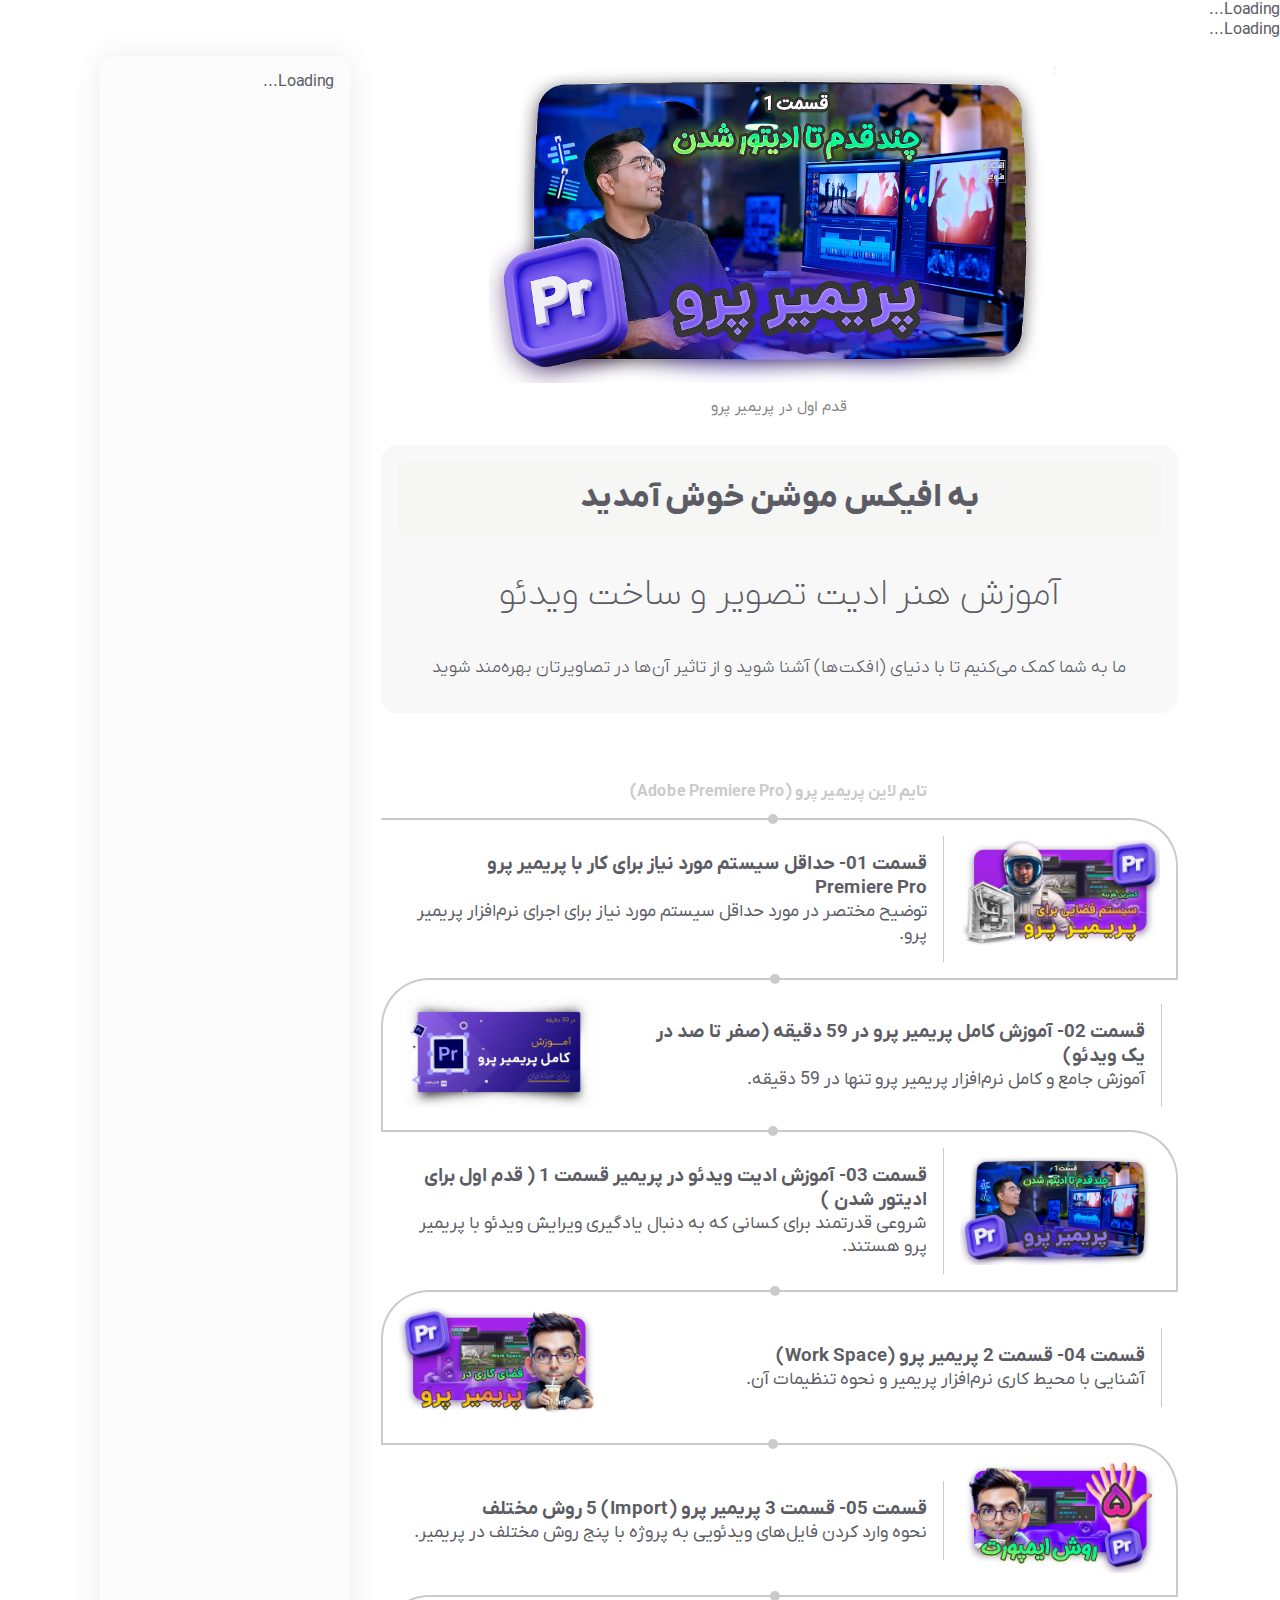
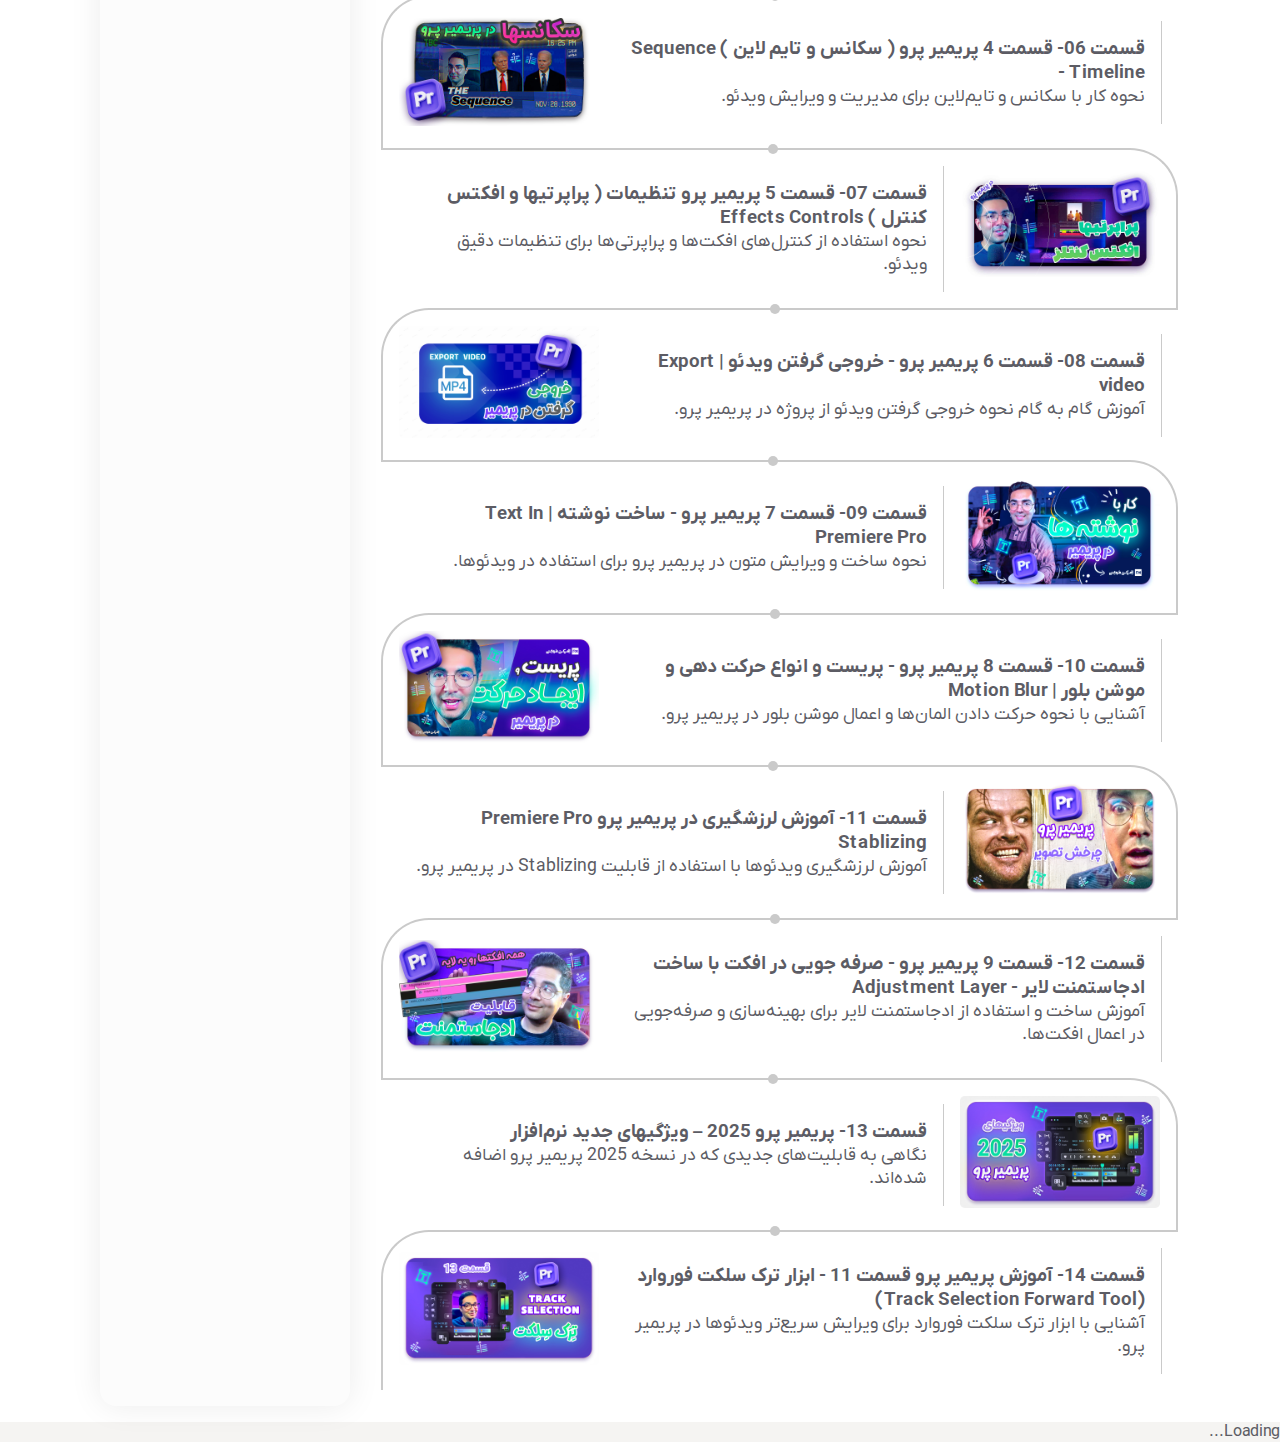
==== index.html @ cc901582 "Add files via upload" ====
<!DOCTYPE html>
<html lang="en">

<head>
    <meta charset="UTF-8">
    <meta name="viewport" content="width=device-width, initial-scale=1.0">
    <title>---</title>
    <link rel="stylesheet" href="/css/style.css">
    <script src="https://code.jquery.com/jquery-3.7.1.min.js"
        integrity="sha256-/JqT3SQfawRcv/BIHPThkBvs0OEvtFFmqPF/lYI/Cxo=" crossorigin="anonymous"></script>
    <script src="/js/main.js"></script>
</head>

<body>
    <header>Loading...</header>
    <nav>Loading...</nav>



    <div class="main-container">
        <div class="content">
            <section id="articles" class="" category="">
                <div id="custom_fields" download_url="" video_url=""></div>
                <img id="feature-image" src="" alt="">
                <span id="excerept"></span>




                <!-- Slideshow container -->
                <div>
                    <style>
                        * {
                            box-sizing: border-box
                        }

                        /* Slideshow container */
                        .slideshow-container {
                            max-width: 800px;
                            width: 70%;
                            position: relative;
                            margin: auto;
                        }

                        /* Hide the images by default */
                        .mySlides {
                            display: none;
                        }

                        /* Next & previous buttons */
                        .prev,
                        .next {
                            cursor: pointer;
                            position: absolute;
                            top: 50%;
                            width: auto;
                            margin-top: -22px;
                            padding: 16px;
                            color: white;
                            font-weight: bold;
                            font-size: 18px;
                            transition: 0.6s ease;
                            border-radius: 0 3px 3px 0;
                            user-select: none;
                        }


                        /* Caption text */
                        .text {
                            color: #818181;
                            font-size: 15px;
                            padding: .5rem 12px;
                            position: absolute;
                            bottom: 0 rem;
                            width: 100%;
                            text-align: center;
                        }

                        /* Number text (1/3 etc) */
                        .numbertext {
                            color: #f2f2f2;
                            font-size: 12px;
                            padding: 8px 12px;
                            position: absolute;
                            top: 0;
                        }

                        /* The dots/bullets/indicators */




                        /* Fading animation */
                        .fade {

                            animation: fade ease-in-out 2.5s;

                        }

                        @keyframes fade {
                            0% {
                                opacity: .0;
                            }

                            35% {
                                opacity: 1;
                            }

                            65% {
                                opacity: 1;
                            }

                            100% {
                                opacity: .0;
                            }

                        }
                    </style>
                    <div class="slideshow-container">

                        <!-- Full-width images with number and caption text -->
                        <div class="mySlides fade">
                            <div class="numbertext">1</div>
                            <img src="/images/posts/01-Premiere-Pro-Step-one.jpg" style="width:100%">
                            <div class="text">قدم اول در پریمیر پرو</div>
                        </div>
                        <div class="mySlides fade">
                            <div class="numbertext">2</div>
                            <img src="/images/posts/02-Premiere-pro-requirement.jpg" style="width:100%">
                            <div class="text">پیشنیاز در پریمیر پرو</div>
                        </div>
                        <div class="mySlides fade">
                            <div class="numbertext">3</div>
                            <img src="/images/posts/03-Work-Space.jpg" style="width:100%">
                            <div class="text">محیط کاری پریمیر پرو</div>
                        </div>
                        <div class="mySlides fade">
                            <div class="numbertext">4</div>
                            <img src="/images/posts/04-Impporting-Footages.jpg" style="width:100%">
                            <div class="text">ایمپورت کردن در پریمیر پرو</div>
                        </div>
                        <div class="mySlides fade">
                            <div class="numbertext">5</div>
                            <img src="/images/posts/Rendering.jpg" style="width:100%">
                            <div class="text">رندر کردن و ساخت ویدئو</div>
                        </div>
                        <div class="mySlides fade">
                            <div class="numbertext">6</div>
                            <img src="/images/posts/06-effects-Controll-and-Properties.jpg" style="width:100%">
                            <div class="text">پراپرتیها در پریمیر</div>
                        </div>
                        <div class="mySlides fade">
                            <div class="numbertext">7</div>
                            <img src="/images/posts/Texts.jpg" style="width:100%">
                            <div class="text">نوشته ها در پریمیر پرو</div>
                        </div>
                        <div class="mySlides fade">
                            <div class="numbertext">8</div>
                            <img src="/images/posts/Premiere-Pro.jpg" style="width:100%">
                            <div class="text">زاویه ها در پریمیر</div>
                        </div>
                        <div class="mySlides fade">
                            <div class="numbertext">9</div>
                            <img src="/images/posts/09-Preset-and-motionblur.jpg" style="width:100%">
                            <div class="text">پریستها در پریمیر</div>
                        </div>
                        <div class="mySlides fade">
                            <div class="numbertext">10</div>
                            <img src="/images/posts/10-Adjustment-Layer.jpg" style="width:100%">
                            <div class="text">ادجاستمنت لایه در پریمیر پرو</div>
                        </div>
                        <div class="mySlides fade">
                            <div class="numbertext">11</div>
                            <img src="/images/posts/11_Dynamic_Link_.jpg" style="width:100%">
                            <div class="text">اتصال پریمیر پرو</div>
                        </div>
                        <div class="mySlides fade">
                            <div class="numbertext">12</div>
                            <img src="/images/posts/12-Premiere-Pro-2025-سجاد چراغی.jpg" style="width:100%">
                            <div class="text">پریمیر پرو 2025 جدیدی!</div>
                        </div>
                        <div class="mySlides fade">
                            <div class="numbertext">13</div>
                            <img src="/images/posts/15-Track-Selection-Tool-.jpg" style="width:100%">
                            <div class="text">ابزار ترک سلکت</div>
                        </div>



                    </div>
                    <script>
                        let slideIndex = 0;
                        showSlides();

                        function showSlides() {
                            let i;
                            let slides = document.getElementsByClassName("mySlides");
                            for (i = 0; i < slides.length; i++) {
                                slides[i].style.display = "none";
                            }
                            slideIndex++;
                            if (slideIndex > slides.length) {
                                slideIndex = 1
                            }
                            slides[slideIndex - 1].style.display = "block";
                            setTimeout(showSlides, 2500); // Change image every 2 seconds
                        }
                    </script>
                </div>
                <br>
                <br>
                <div style="background-color: #cacaca21; margin: 1rem;padding: 1rem;border-radius: 1rem; ">
                    <h1 id="title" style="text-align: center; ">به افیکس موشن خوش آمدید</h1>
                    <p style="text-align: center; font-size: 2.3rem;font-weight: 200; padding:0 3rem;"> آموزش
                        هنر ادیت تصویر و ساخت ویدئو</p>
                    <p style="text-align: center; font-size: 1.1rem;font-weight: 300;"> ما به شما کمک می‌کنیم تا با
                        دنیای (افکت‌ها)
                        آشنا شوید و از تاثیر آن‌ها در تصاویرتان بهره‌مند شوید</p>
                </div>
                <br>
                <br>
                <!-- timeline -->
                <style>
                    .timeline {
                        box-sizing: border-box;
                        margin: 1rem !important;
                    }

                    .timeline-box {
                        box-sizing: border-box;
                        padding: 1rem !important;
                    }

                    .timeline-box:nth-child(odd) {
                        border-right: 2px solid #cacaca;
                        border-top: #cacaca 2px solid;

                        padding: 1rem;
                        display: flex;
                        position: relative;
                        flex-direction: row;
                        flex-wrap: nowrap;
                        align-items: center;

                        margin-right: 0rem;
                        gap: 1rem;
                        border-radius: 0 3rem 0 0;
                    }

                    .timeline-box:nth-child(even) {
                        border-left: 2px solid #cacaca;
                        border-top: #cacaca 2px solid;
                        padding: 1rem;
                        display: flex;
                        position: relative;
                        flex-direction: row-reverse;
                        flex-wrap: nowrap;
                        align-items: center;

                        margin-right: 0rem;
                        gap: 1rem;
                        border-radius: 3rem 0 0 0rem;
                    }



                    .timeline-box::before {
                        content: "";
                        display: block;
                        position: absolute;
                        background-color: #cacaca;
                        border-radius: 50%;
                        width: 10px;
                        height: 10px;
                        right: 50%;
                        top: -.4rem;
                    }

                    .timeline-box .right {
                        max-width: 200px !important;

                    }

                    .timeline-box .left {
                        display: flex;
                        gap: 0;
                        flex-direction: column;
                        align-items: start;
                        flex-grow: 1;
                        border-right: #cacaca 1px solid;
                        padding: 1rem;
                    }

                    .timeline-box .left .first-box {
                        display: flex;
                        flex-direction: row;
                        align-items: center;
                        gap: 1rem;
                    }

                    .timeline-box .left .second-box {
                        display: flex;
                        flex-direction: column;
                        justify-content: start;
                        align-items: center;
                        gap: .5rem;
                    }

                    .timeline-box h3 {
                        padding: 0;
                        margin: 0;
                    }

                    .timeline-box p {
                        padding: 0;
                        margin: 0;
                    }

                    .timeline-box a {
                        box-sizing: border-box !important;
                        display: inline-block;
                        text-align: left;
                    }
                    @media screen  and (max-width: 850px){
                        .timeline-box{flex-direction: column!important;}
                    }
                </style>
                <h2 style="text-align: center; font-size: 1rem;color: #cacaca;">تایم لاین پریمیر پرو (Adobe Premiere Pro)</h2>
                <div class="timeline">







                    <a href="/" class="timeline-box">
                        <div class="right"><img class="" src="/images/posts/02-Premiere-pro-requirement.jpg" alt="">
                        </div>
                        <div class="left">
                            <div class="first-box">
                                <h3>قسمت 01- حداقل سیستم مورد نیاز برای کار با پریمیر پرو Premiere Pro</h3>
                            </div>
                            <div class="second-box">
                                <p>توضیح مختصر در مورد حداقل سیستم مورد نیاز برای اجرای نرم‌افزار پریمیر پرو.</p>
                            </div>
                        </div>
                    </a>

                    <a href="/" class="timeline-box">
                        <div class="right"><img class="" src="/images/posts/02-Premiere-pro-59min.jpg" alt=""></div>
                        <div class="left">
                            <div class="first-box">
                                <h3>قسمت 02- آموزش کامل پریمیر پرو در 59 دقیقه (صفر تا صد در یک ویدئو)</h3>
                            </div>
                            <div class="second-box">
                                <p>آموزش جامع و کامل نرم‌افزار پریمیر پرو تنها در 59 دقیقه.</p>
                            </div>
                        </div>
                    </a>

                    <a href="/" class="timeline-box">
                        <div class="right"><img class="" src="/images/posts/01-Premiere-Pro-Step-one.jpg" alt=""></div>
                        <div class="left">
                            <div class="first-box">
                                <h3>قسمت 03- آموزش ادیت ویدئو در پریمیر قسمت 1 ( قدم اول برای ادیتور شدن )</h3>
                            </div>
                            <div class="second-box">
                                <p>شروعی قدرتمند برای کسانی که به دنبال یادگیری ویرایش ویدئو با پریمیر پرو هستند.</p>
                            </div>
                        </div>
                    </a>

                    <a href="/" class="timeline-box">
                        <div class="right"><img class="" src="/images/posts/03-Work-Space.jpg" alt=""></div>
                        <div class="left">
                            <div class="first-box">
                                <h3>قسمت 04- قسمت 2 پریمیر پرو (Work Space)</h3>
                            </div>
                            <div class="second-box">
                                <p>آشنایی با محیط کاری نرم‌افزار پریمیر و نحوه تنظیمات آن.</p>
                            </div>
                        </div>
                    </a>

                    <a href="/" class="timeline-box">
                        <div class="right"><img class="" src="/images/posts/04-Impporting-Footages.jpg" alt=""></div>
                        <div class="left">
                            <div class="first-box">

                                <h3>قسمت 05- قسمت 3 پریمیر پرو (Import) 5 روش مختلف</h3>
                            </div>
                            <div class="second-box">
                                <p>نحوه وارد کردن فایل‌های ویدئویی به پروژه با پنج روش مختلف در پریمیر.</p>
                            </div>
                        </div>
                    </a>

                    <a href="/" class="timeline-box">
                        <div class="right"><img class="" src="/images/posts/05-Sequence-and-timeline.jpg" alt=""></div>
                        <div class="left">
                            <div class="first-box">
                                <h3>قسمت 06- قسمت 4 پریمیر پرو ( سکانس و تایم لاین ) Sequence - Timeline</h3>
                            </div>
                            <div class="second-box">
                                <p>نحوه کار با سکانس و تایم‌لاین برای مدیریت و ویرایش ویدئو.</p>
                            </div>
                        </div>
                    </a>

                    <a href="/" class="timeline-box">
                        <div class="right"><img class="" src="/images/posts/06-effects-Controll-and-Properties.jpg"
                                alt=""></div>
                        <div class="left">
                            <div class="first-box">
                                <h3>قسمت 07- قسمت 5 پریمیر پرو تنظیمات ( پراپرتیها و افکتس کنترل ) Effects Controls</h3>
                            </div>
                            <div class="second-box">
                                <p>نحوه استفاده از کنترل‌های افکت‌ها و پراپرتی‌ها برای تنظیمات دقیق ویدئو.</p>
                            </div>
                        </div>
                    </a>

                    <a href="/" class="timeline-box">
                        <div class="right"><img class="" src="/images/posts/Rendering.jpg" alt=""></div>
                        <div class="left">
                            <div class="first-box">
                                <h3>قسمت 08- قسمت 6 پریمیر پرو - خروجی گرفتن ویدئو | Export video</h3>
                            </div>
                            <div class="second-box">
                                <p>آموزش گام به گام نحوه خروجی گرفتن ویدئو از پروژه در پریمیر پرو.</p>
                            </div>
                        </div>
                    </a>

                    <a href="/" class="timeline-box">
                        <div class="right"><img class="" src="/images/posts/Texts.jpg" alt=""></div>
                        <div class="left">
                            <div class="first-box">
                                <h3>قسمت 09- قسمت 7 پریمیر پرو - ساخت نوشته | Text In Premiere Pro</h3>
                            </div>
                            <div class="second-box">
                                <p>نحوه ساخت و ویرایش متون در پریمیر پرو برای استفاده در ویدئوها.</p>
                            </div>
                        </div>
                    </a>

                    <a href="/" class="timeline-box">
                        <div class="right"><img class="" src="/images/posts/09-Preset-and-motionblur.jpg" alt=""></div>
                        <div class="left">
                            <div class="first-box">
                                <h3>قسمت 10- قسمت 8 پریمیر پرو - پریست و انواع حرکت دهی و موشن بلور | Motion Blur</h3>
                            </div>
                            <div class="second-box">
                                <p>آشنایی با نحوه حرکت دادن المان‌ها و اعمال موشن بلور در پریمیر پرو.</p>
                            </div>
                        </div>
                    </a>

                    <a href="/" class="timeline-box">
                        <div class="right"><img class="" src="/images/posts/Premiere-Pro.jpg" alt=""></div>
                        <div class="left">
                            <div class="first-box">
                                <h3>قسمت 11- آموزش لرزشگیری در پریمیر پرو Premiere Pro Stablizing</h3>
                            </div>
                            <div class="second-box">
                                <p>آموزش لرزشگیری ویدئوها با استفاده از قابلیت Stablizing در پریمیر پرو.</p>
                            </div>
                        </div>
                    </a>

                    <a href="/" class="timeline-box">
                        <div class="right"><img class="" src="/images/posts/10-Adjustment-Layer.jpg" alt=""></div>
                        <div class="left">
                            <div class="first-box">
                                <h3>قسمت 12- قسمت 9 پریمیر پرو - صرفه جویی در افکت با ساخت ادجاستمنت لایر - Adjustment
                                    Layer</h3>
                            </div>
                            <div class="second-box">
                                <p>آموزش ساخت و استفاده از ادجاستمنت لایر برای بهینه‌سازی و صرفه‌جویی در اعمال افکت‌ها.
                                </p>
                            </div>
                        </div>
                    </a>

                    <a href="/" class="timeline-box">
                        <div class="right"><img class="" src="/images/posts/12-Premiere-Pro-2025-سجاد چراغی.jpg" alt="">
                        </div>
                        <div class="left">
                            <div class="first-box">
                                <h3>قسمت 13- پریمیر پرو 2025 –

                                    ویژگیهای جدید نرم‌افزار</h3>
                            </div>
                            <div class="second-box">
                                <p>نگاهی به قابلیت‌های جدیدی که در نسخه 2025 پریمیر پرو اضافه شده‌اند.</p>
                            </div>
                        </div>
                    </a>

                    <a href="/" class="timeline-box">
                        <div class="right"><img class="" src="/images/posts/15-Track-Selection-Tool-.jpg" alt=""></div>
                        <div class="left">
                            <div class="first-box">
                                <h3>قسمت 14- آموزش پریمیر پرو قسمت 11 - ابزار ترک سلکت فوروارد (Track Selection Forward
                                    Tool)</h3>
                            </div>
                            <div class="second-box">
                                <p>آشنایی با ابزار ترک سلکت فوروارد برای ویرایش سریع‌تر ویدئوها در پریمیر پرو.</p>
                            </div>
                        </div>
                    </a>













                </div>









            </section>
            <aside>Loading...</aside>
        </div>
    </div>
    <footer style="background-color: #f5f4f2;">Loading...</footer>


</body>

</html>
---- css/style.css ----
@font-face {
    font-family: ac;
      src: url(/fonts/iyv.woff);
}


body {
    margin: 0;
    font-family: ac, Verdana, Geneva, Tahoma, sans-serif
}

img {
    max-width: 100%;
    border-radius: .3rem;
    
}
h1{
    
    color: #5c5c64!important;
    background-color: #f5f4f27e;
    max-width: 1140px;
    padding:1rem;
    border-radius:.5rem ;
    margin: 0 auto;
    direction: rtl;
    font-weight: 800;

}
*{
    color: #5c5c64;
    box-sizing: border-box;
    direction: rtl;
}
p{
    font-size: 1.1rem;
    direction: rtl;
}
a {
    text-decoration: none;
    color: rgb(136, 136, 139);
    direction: rtl;
}

a:hover {
    opacity: .8;
    color: black;
}

.main-container {
    width: 100%;
    margin: 0 auto;
    max-width: 1140px;
    display: flex;
    align-items: center;
    justify-content: space-between;
}
.row-container{
    display: flex;
    flex-direction: row;
    flex-wrap: nowrap;
    gap: .5rem;
}

.content {

    padding: 1rem;
    min-height: 60vh;
    width: 100%;
    display: flex;
    flex-direction: row;
    justify-content: left;
   
   
}

.content>section {
    flex-grow: 1;
}
#side-video-btn-2{

    position: relative;
    transition: all ease 500ms;
    width: 100%;
}
#side-video-btn-2::after{
    
    content:  url('/images/Play.png');
    position: absolute;
    opacity: .2;
    top: 50%; right: 50%;
    transform: translate(50%,-50%);
    transition: all ease 2s;
}
#side-video-btn-2:hover::after{
opacity: .99;

}
.content>aside {
    box-sizing: border-box;
    margin-left: .9rem;
    margin-right: .9rem;
    min-width: 250px;
    max-width: 250px;
    background-color: rgb(252, 252, 252);
    padding: 1rem;
    border-radius: 1rem;
    box-shadow: 0 0 2rem rgba(0, 0, 0, 0.08);
}

.btn-red {
    color: azure;
    font-weight: bold;
    width: 100%;
    text-align: center;
    padding: .5rem 1rem;
    background-color: #F14C57;
    border-radius: .3rem;
    box-sizing: border-box;
    margin: .5rem;
    transition: all ease .5s;
    
}
.big-font{
    font-size: 1.4rem;
}
.round{
    border-radius: 5rem;
}
.btn-blue {
    color: azure;
    font-weight: bold;
    
    width: 100%;
    text-align: center;
    padding: .5rem 1rem;
    background-color: #563DEA;
    border-radius: .3rem;
    box-sizing: border-box;
    transition: all ease .5s;
    
}


@media screen and (max-width: 769px) {
    .content>section {
        width: 100%;
    }

    .content>aside {
        max-width: 100%;
        padding: 3rem;
    }

    .content {
        flex-direction: column;
        align-items: center;
    }
    .main-container{
        flex-direction: column;  
    }
    .category-item{
       
        width: 100%;
    }
    .grid-container{
        display:grid;
        grid-template-columns: repeat(1, 1fr)!important;
     align-items: stretch;

     }
}
#feature-image{
    display: block;
    margin: auto;
}
#excerept{
    display: block;
    text-align: center;
}
.grid-container{
   display:grid;
   gap:.5rem;
   grid-template-columns: repeat(2, 1fr);
align-items: stretch;
align-self: start;
}
/***********.category-item ***********/
    .category-item{
        display: inline-block;
       box-sizing: border-box;
       max-height: fit-content;
        background-color: white;
        border-radius: .5rem;
        box-shadow: 0 0 3rem rgba(0, 0, 0, 0.11);
        display: flex;
        flex-direction: column;
        gap: .0rem;
    }
    .category-item h2{
        padding: 0 .9rem ;
        height: auto;
    }
    .category-item p{
        font-size: .8rem;
        padding:1rem ;
     
        height: auto;

    }

/****************************************/
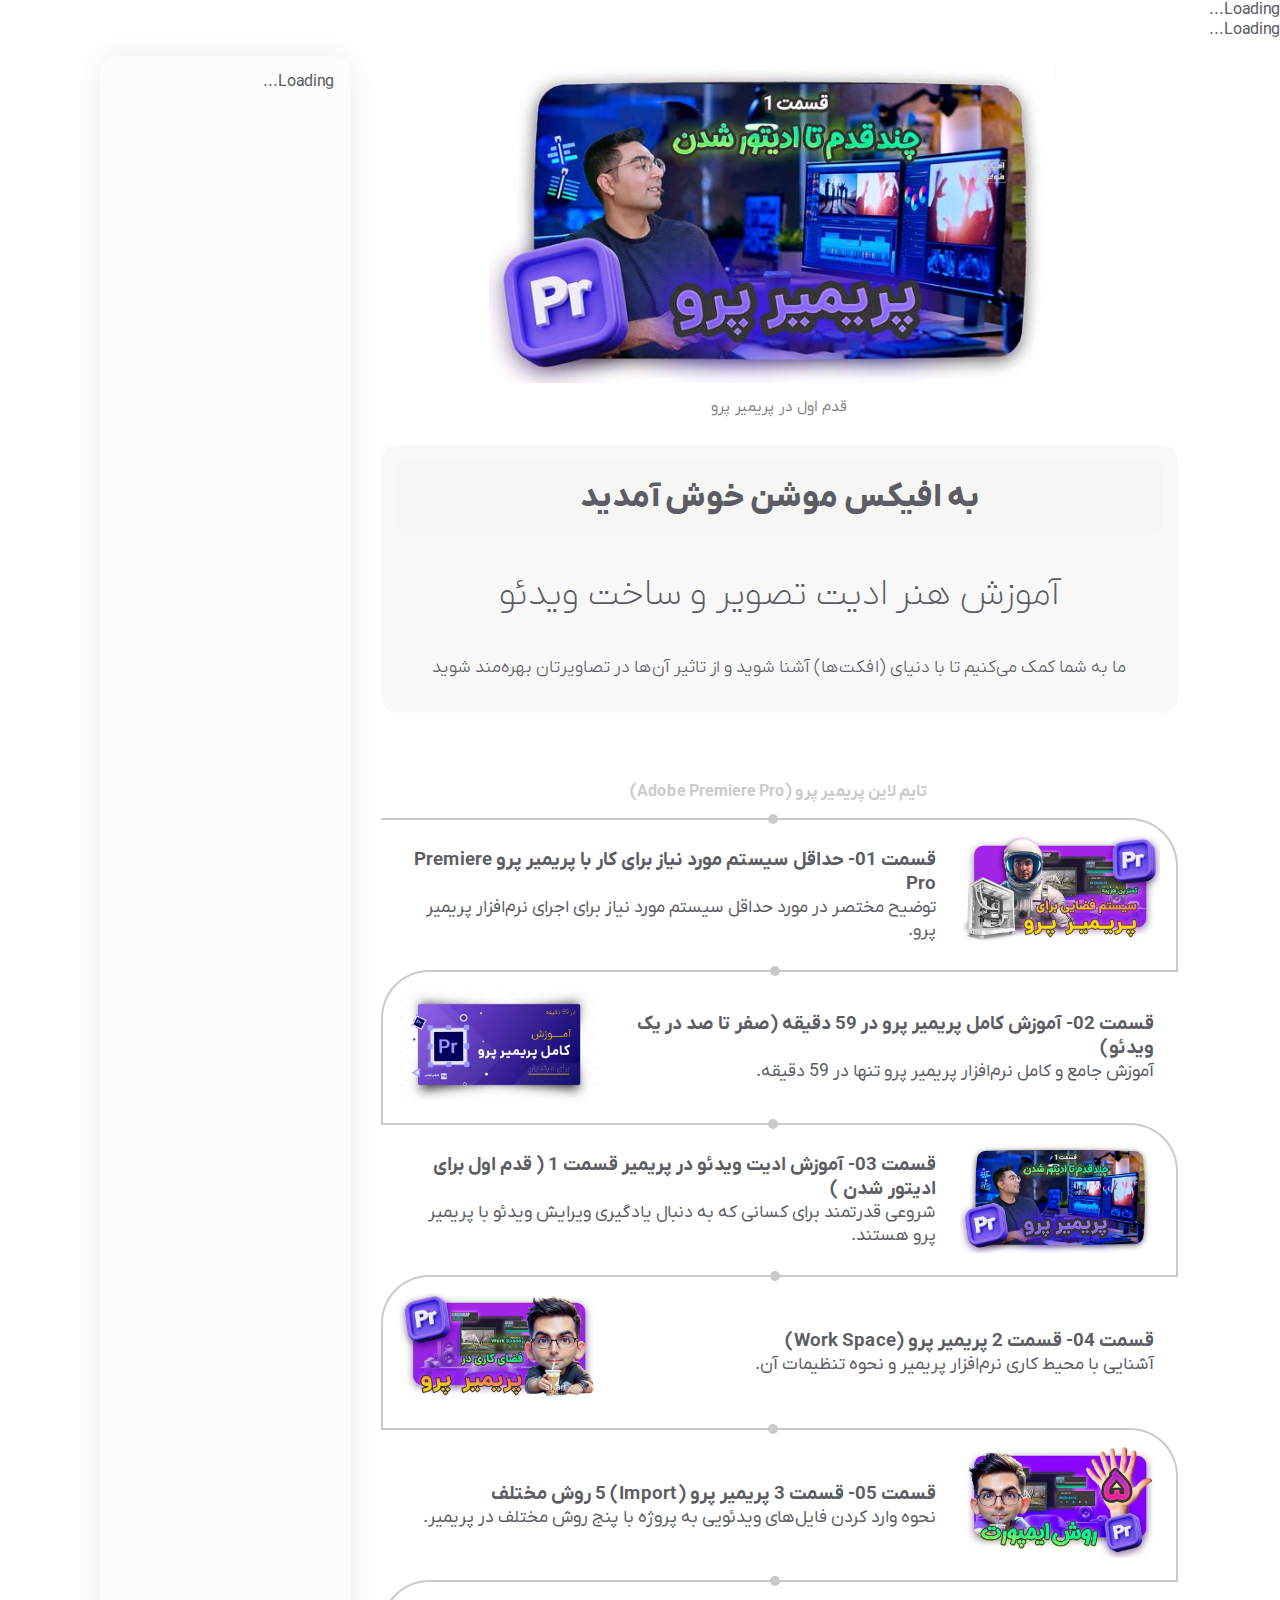
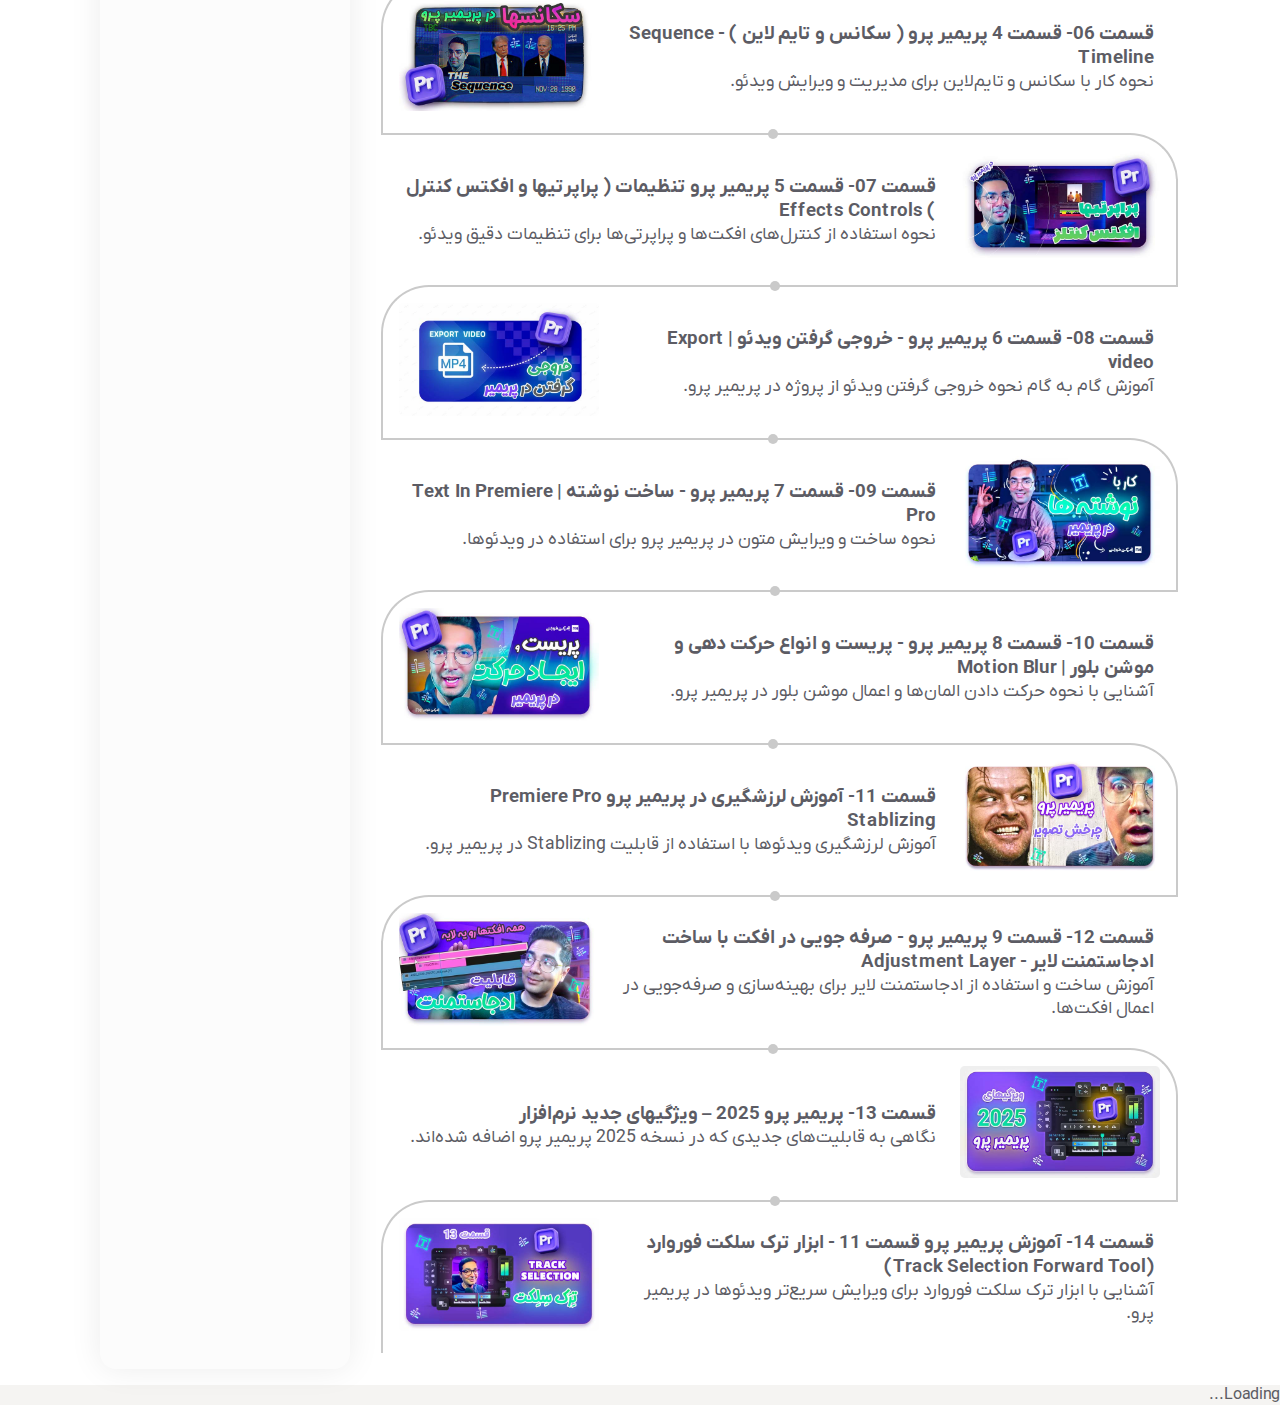
==== commit ae25bab6: "style minor change" ====
--- a/index.html
+++ b/index.html
@@ -211,7 +211,7 @@
                 <br>
                 <div style="background-color: #cacaca21; margin: 1rem;padding: 1rem;border-radius: 1rem; ">
                     <h1 id="title" style="text-align: center; ">به افیکس موشن خوش آمدید</h1>
-                    <p style="text-align: center; font-size: 2.3rem;font-weight: 200; padding:0 3rem;"> آموزش
+                    <p style="text-align: center; font-size: 2.3rem;font-weight: 200; padding:0 0rem;"> آموزش
                         هنر ادیت تصویر و ساخت ویدئو</p>
                     <p style="text-align: center; font-size: 1.1rem;font-weight: 300;"> ما به شما کمک می‌کنیم تا با
                         دنیای (افکت‌ها)
@@ -287,8 +287,7 @@
                         flex-direction: column;
                         align-items: start;
                         flex-grow: 1;
-                        border-right: #cacaca 1px solid;
-                        padding: 1rem;
+                        padding: .5rem;
                     }
 
                     .timeline-box .left .first-box {
--- a/css/style.css
+++ b/css/style.css
@@ -3,10 +3,12 @@
       src: url(/fonts/iyv.woff);
 }
 
-
+*{
+    font-family: ac, Verdana, Geneva, Tahoma, sans-serif
+}
 body {
     margin: 0;
-    font-family: ac, Verdana, Geneva, Tahoma, sans-serif
+    font-family: ac, Verdana, Geneva, Tahoma, sans-serif;
 }
 
 img {
